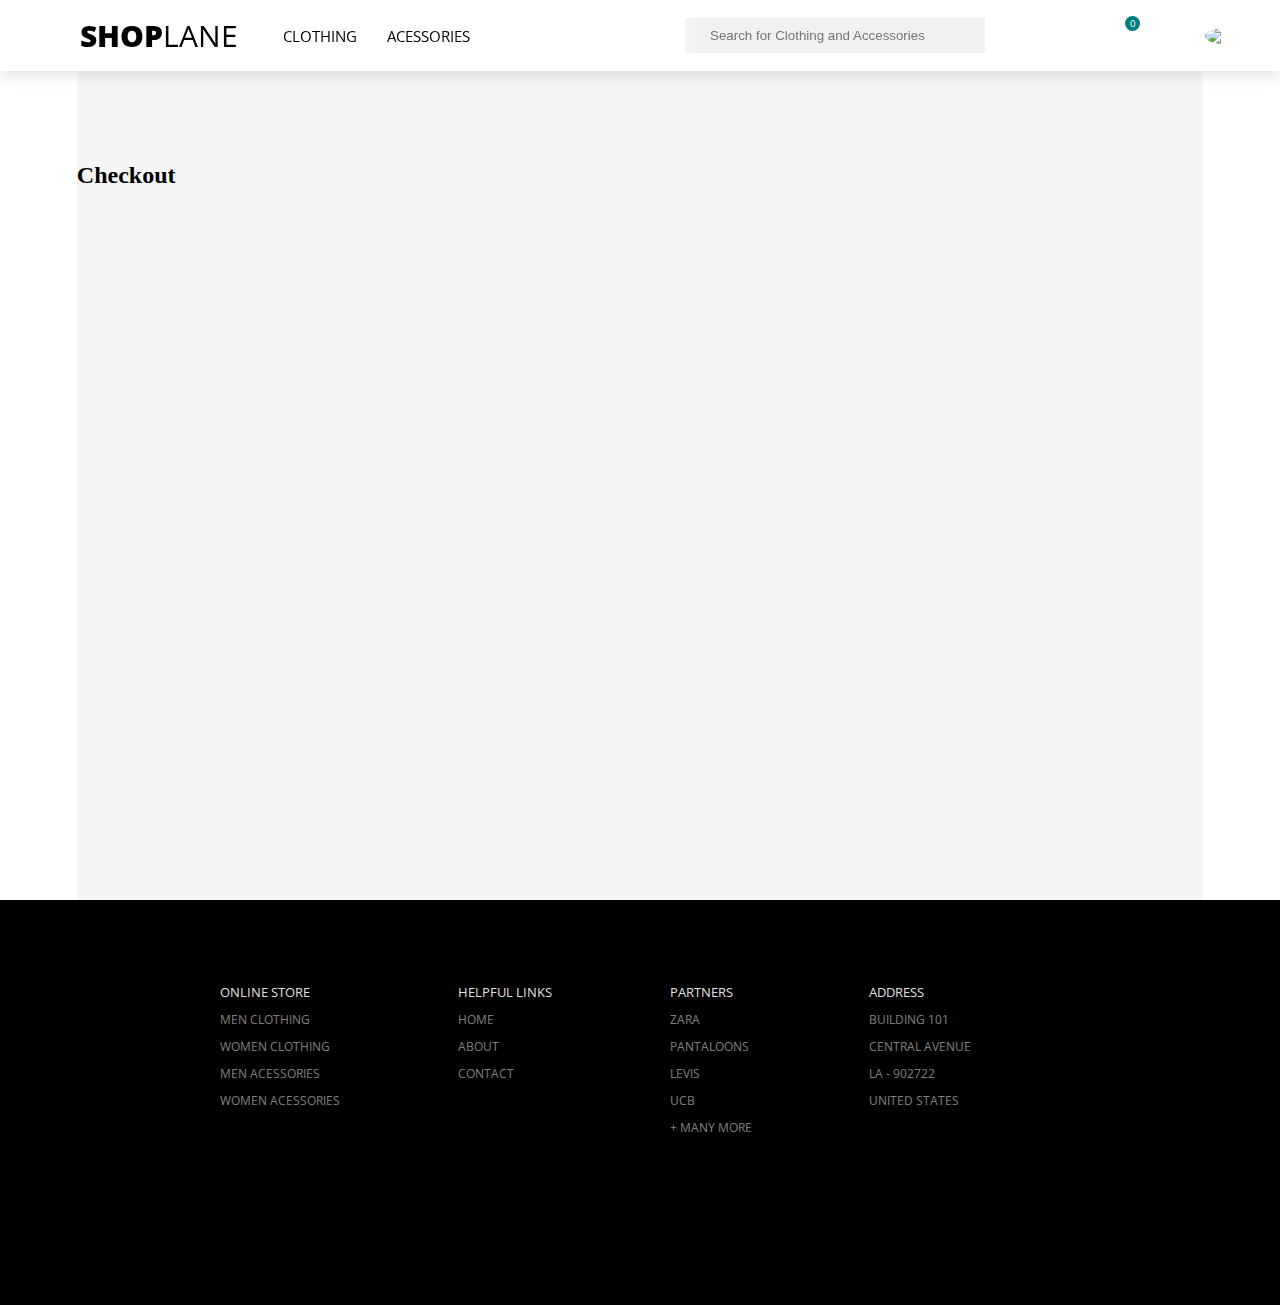
==== checkout_page.htm @ c91573e4 "initial commit" ====
<!DOCTYPE html>
<html lang="en">
<head>
    <meta charset="UTF-8">
    <meta name="viewport" content="width=device-width, initial-scale=1.0">
    <meta http-equiv="X-UA-Compatible" content="ie=edge">
    <title>Check-out Page</title>
    <link rel="stylesheet" href="./css/index.css">
    <link href="https://fonts.googleapis.com/css?family=Open+Sans:400,800&display=swap" rel="stylesheet">
    <script src="https://kit.fontawesome.com/315e5f235b.js" crossorigin="anonymous"></script>
    <link rel="stylesheet" href="./css/checkout_page.css">
</head>
<body>
    <header>
        <nav id="top-bar">
            <a href="index.htm" id="main-logo"><span id="logo1">shop</span><span id="logo2">lane</span></a>
            <a href="index.htm#clothing-wrapper" class="menu">clothing</a>
            <a href="index.htm#accessories-wrapper" class="menu">acessories</a>
            <form id="search-bar">
                <i class="fas fa-search"></i>
                <input id="search" type="text" placeholder="Search for Clothing and Accessories" />
            </form>
            <a>
                <i class="fas fa-shopping-cart" id="kart"></i>
                <div id="item-count">0</div>
            </a>
            <img src="https://i.imgur.com/yZOLcb7.jpg" />
            
        </nav>
    </header>
    <main>
        <div id="checkout-page">
            <h2 id="checkout-title">Checkout</h2>
        </div>

    </main>
    <footer>
        <div class="bottom">
            <div class="foot-lists">
                <div class="list-title">online store</div>
                <div>men clothing</div>
                <div>women clothing</div>
                <div>men acessories</div>
                <div>women acessories</div>
            </div>
            <div class="foot-lists">
                <div class="list-title">helpful links</div>
                <div>home</div>
                <div>about</div>
                <div>contact</div>
            </div>
            <div class="foot-lists">
                <div class="list-title">partners</div>
                <div>zara</div>
                <div>pantaloons</div>
                <div>levis</div>
                <div>ucb</div>
                <div>+ many more</div>
            </div>
            <div class="foot-lists">
                <div class="list-title">address</div>
                <div>building 101</div>
                <div>central avenue</div>
                <div>la - 902722</div>
                <div>united states</div>
            </div>

        </div>
    </footer>
</body>
</html>
---- css/index.css ----
#top-bar{
    display: flex;
    text-transform: uppercase;
    background-color: white;
    font-family: 'Open Sans', sans-serif;
    align-items: center;
    box-shadow: 0px 3px 15px rgba(88, 88, 88, 0.2);
    width: 100%;
    position: fixed;
    z-index: 1;
}

#main-logo{
    padding: 15px 30px 15px 80px;
    font-size: 30px;
    text-decoration: none;
    color: black;
}

#logo1{
    font-weight: 800;
}
.menu{
    padding: 15px;
    font-size: 15px;
    text-decoration: none;
    color: black;
}

#kart{
    color: black;
    

}
#item-count{
    width: 15px;
    height: 15px;
    border-radius: 50%;
    background-color: teal;
    color: white;
    font-size: 10px;
    position: absolute;
    top: 16px;
    right: 140px;
    text-align: center;
     
}


#search-bar{
    background-color: rgb(153, 151, 151, 0.1);
    width: 300px;
    display: flex;
    align-items: center;
    margin: 0 200px;
}
#search {
    border: none;
    outline: none;
    background-color: rgb(153, 151, 151, 0.03);
    width: 380px;
    padding: 10px 15px;
}

#search-bar > i{
    color: rgba(88, 88, 88, 0.5);
    padding-left: 10px;
    
}

#top-bar > img{
    width: 40px;
    border-radius: 50%;
    margin-left: 20px;
    
}


.carousel{
    overflow: hidden;
    padding-top: 70px;
}
.carousel img{
    width: 85%;   
    margin: 20px auto;
}

.products-title{
    padding-left: 7.5%;
}

#cloth-cards-wrap{
    display: grid;
    grid-template-columns: calc(20% - 10px) calc(20% - 10px) calc(20% - 10px) calc(20% - 10px) calc(20% - 10px);
    gap: 10px;
    width: 85%;
    /* background-color: whitesmoke; */
    margin: 0px auto;
    margin-bottom: 10vh;
}

#access-cards-wrap{
    display: grid;
    grid-template-columns: calc(20% - 10px) calc(20% - 10px) calc(20% - 10px) calc(20% - 10px) calc(20% - 10px);
    gap: 10px;
    width: 85%;
    /* background-color: whitesmoke; */
    margin: 0px auto;
    margin-bottom: 10vh;
}

.cards{
    width: 100%;
    /* background-color: wheat; */
    border-radius: 4px;
    box-shadow: 0px 3px 15px rgba(88, 88, 88, 0.2);
}
.cards > img {
    width: 100%;
    border-top-left-radius: 4px;
    border-top-right-radius: 4px;
}
/*footer*/
.bottom{
    background-color: black;
    width: 100%;
    height: 45vh;
    display: flex;
    box-sizing: border-box;
    padding-top: 6.5%;
    padding-left: 8%;
    
}
.foot-lists{
    display: flex;
    flex-direction: column;
    color: rgb(255, 255, 255, 0.5);
    text-transform: uppercase;
    padding-left: 10%;
    font-size: 12px;
    font-family: 'Open Sans', sans-serif;
}

.foot-lists > div {
    padding-bottom: 10px;
}
.list-title{
    color: rgb(255, 255, 255, 0.9);
    font-size: 13px;
}
body{
    margin: 0px;
}
---- css/checkout_page.css ----
#checkout-page {
    width: 88%;
    background-color: whitesmoke;
    height: 100vh;
    margin: 0 auto;
}

#checkout-title {
    margin: 0;
    padding-top: 18vh;
    
}
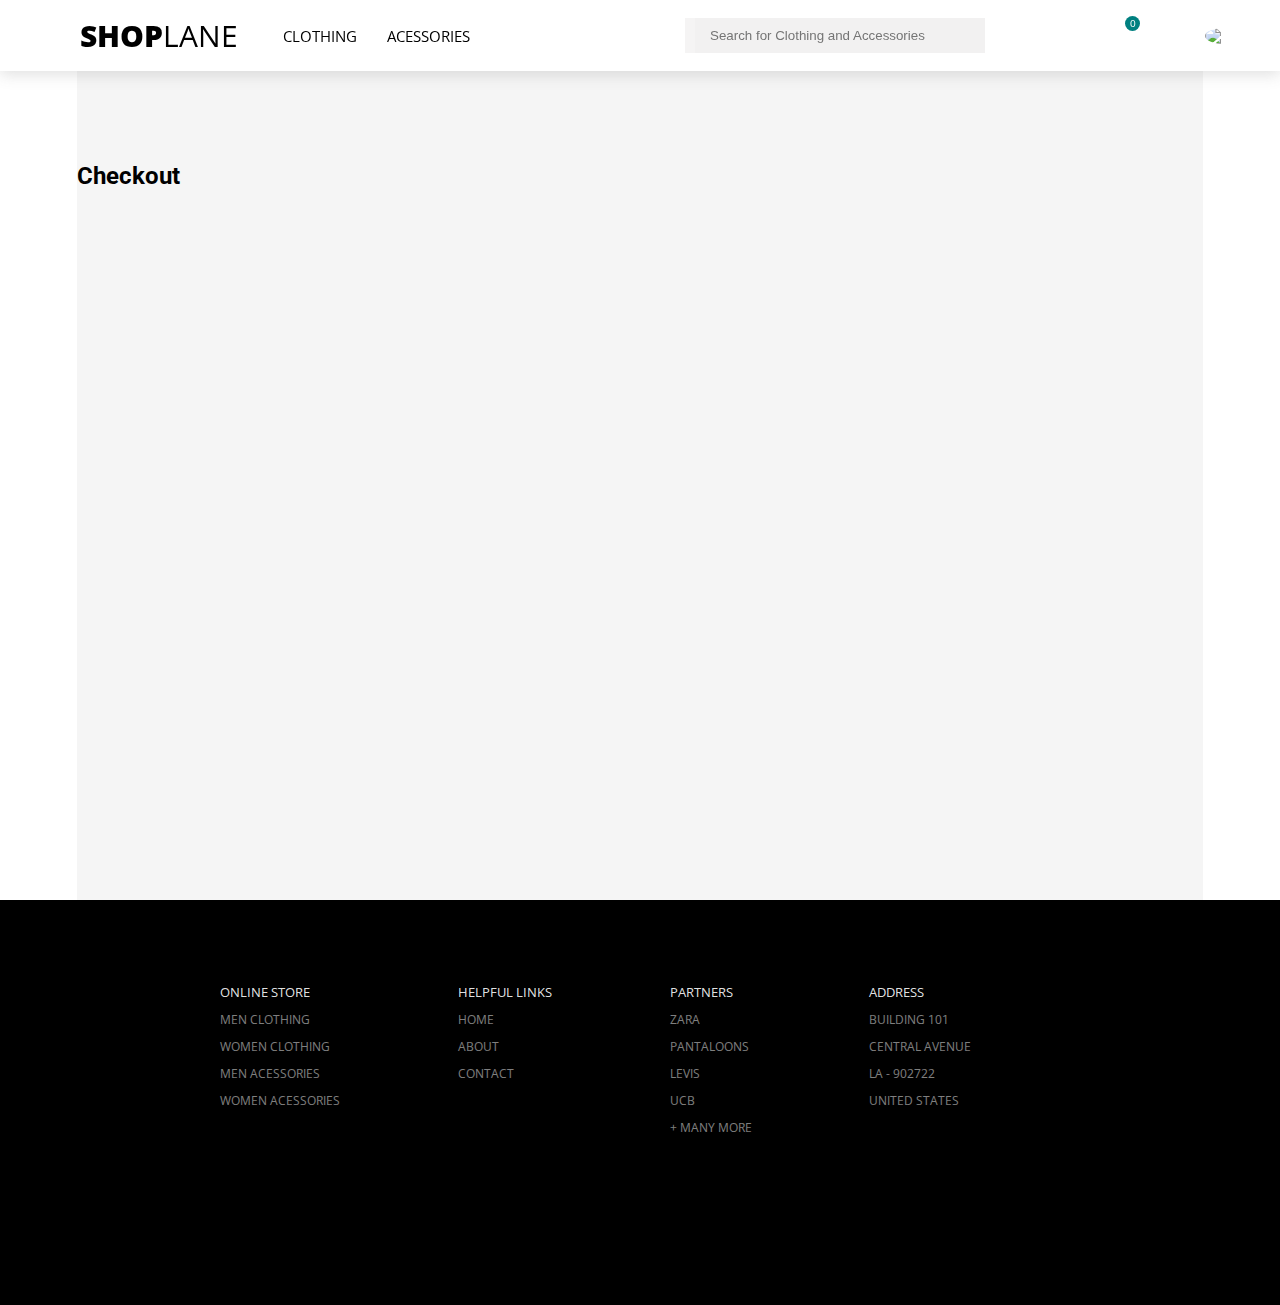
==== commit 752d6feb: "font family changed" ====
--- a/checkout_page.htm
+++ b/checkout_page.htm
@@ -9,6 +9,7 @@
     <link href="https://fonts.googleapis.com/css?family=Open+Sans:400,800&display=swap" rel="stylesheet">
     <script src="https://kit.fontawesome.com/315e5f235b.js" crossorigin="anonymous"></script>
     <link rel="stylesheet" href="./css/checkout_page.css">
+    <link href="https://fonts.googleapis.com/css?family=Roboto:300&display=swap" rel="stylesheet">
 </head>
 <body>
     <header>
--- a/css/index.css
+++ b/css/index.css
@@ -1,3 +1,7 @@
+body{
+    font-family: 'Roboto', sans-serif;
+}
+
 #top-bar{
     display: flex;
     text-transform: uppercase;
--- a/css/checkout_page.css
+++ b/css/checkout_page.css
@@ -1,3 +1,8 @@
+body{
+    font-family: 'Roboto', sans-serif;
+}
+
+
 #checkout-page {
     width: 88%;
     background-color: whitesmoke;
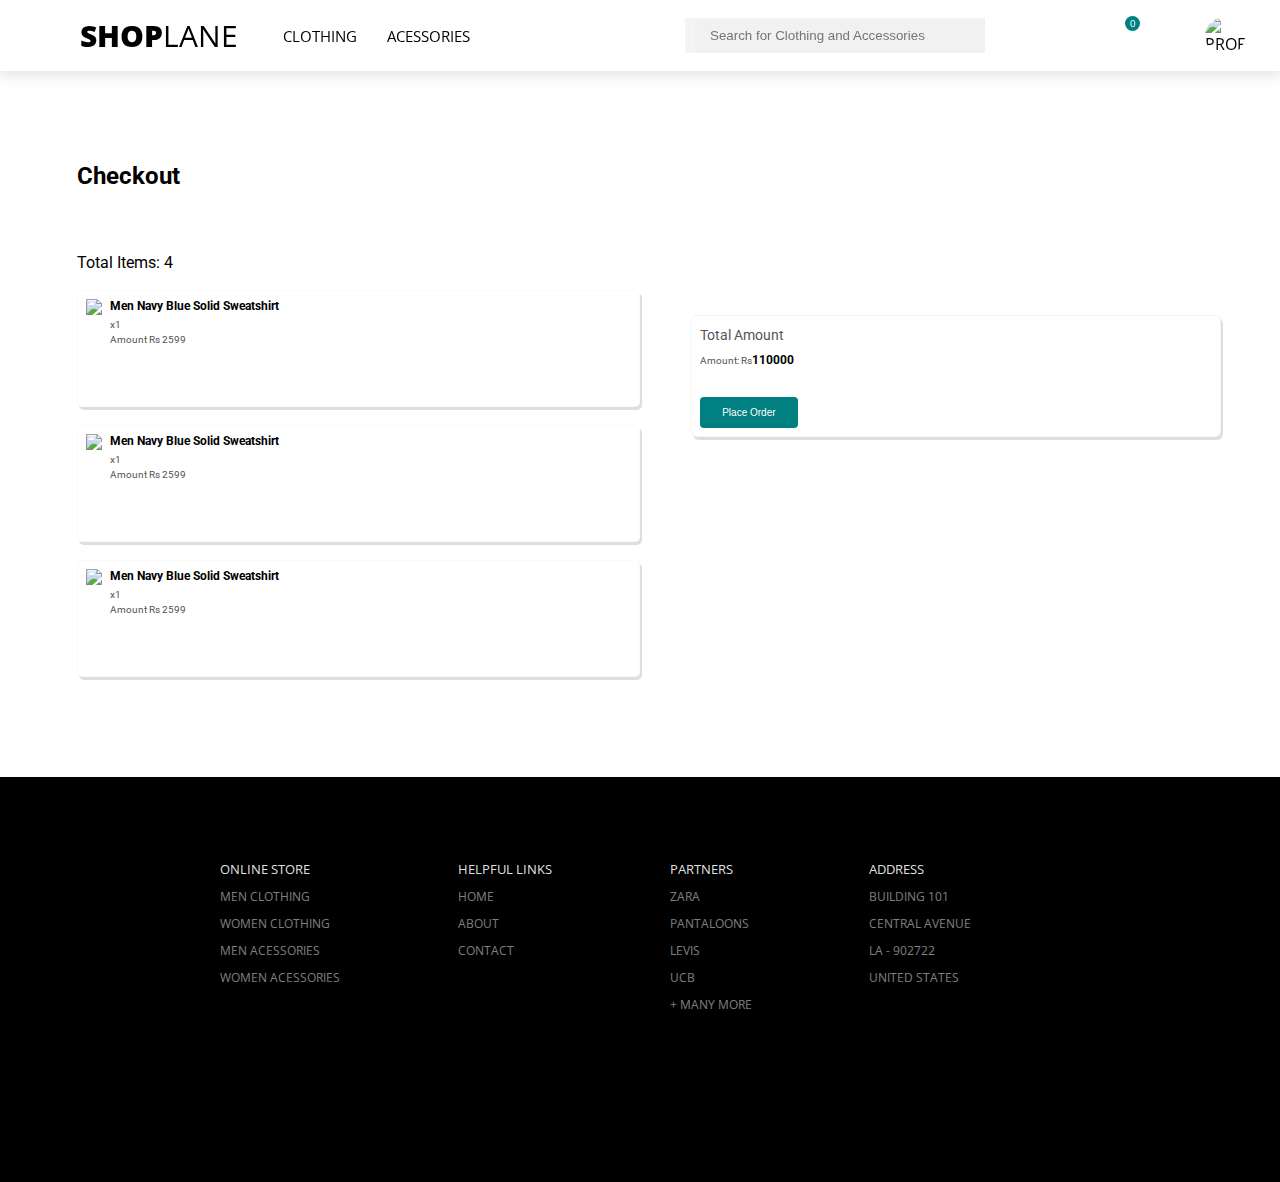
==== commit b5e1d737: "updates" ====
--- a/checkout_page.htm
+++ b/checkout_page.htm
@@ -9,7 +9,8 @@
     <link href="https://fonts.googleapis.com/css?family=Open+Sans:400,800&display=swap" rel="stylesheet">
     <script src="https://kit.fontawesome.com/315e5f235b.js" crossorigin="anonymous"></script>
     <link rel="stylesheet" href="./css/checkout_page.css">
-    <link href="https://fonts.googleapis.com/css?family=Roboto:300&display=swap" rel="stylesheet">
+    <link href="https://fonts.googleapis.com/css?family=Roboto:300,700&display=swap" rel="stylesheet">
+ 
 </head>
 <body>
     <header>
@@ -25,15 +26,59 @@
                 <i class="fas fa-shopping-cart" id="kart"></i>
                 <div id="item-count">0</div>
             </a>
-            <img src="https://i.imgur.com/yZOLcb7.jpg" />
+            <img src="https://i.imgur.com/yZOLcb7.jpg" alt="profile" />
             
         </nav>
     </header>
     <main>
         <div id="checkout-page">
+            
             <h2 id="checkout-title">Checkout</h2>
+            <div id="no-of-items">Total Items: 4</div>
+            <div id="cart-items-wrap">
+                <div id="cart-items">
+                    <div class="cart-card">
+                        <img class="cart-card-image" src="https://assets.myntassets.com/h_1440,q_100,w_1080/v1/assets/images/7579188/2018/11/5/08a7b230-ee8f-46c0-a945-4e835a3c01c01541402833619-United-Colors-of-Benetton-Men-Sweatshirts-1271541402833444-1.jpg">
+                        <div class="cart-item-details">
+                            <h4 class="cart-card-title">Men Navy Blue Solid Sweatshirt</h4>
+                            <p class="cart-item-count">x1</p>
+                            <p class="cart-item-price">Amount Rs 2599</p>
+                        </div>
+                        
+                    </div>
+                    <div class="cart-card">
+                        <img class="cart-card-image" src="https://assets.myntassets.com/h_1440,q_100,w_1080/v1/assets/images/7579188/2018/11/5/08a7b230-ee8f-46c0-a945-4e835a3c01c01541402833619-United-Colors-of-Benetton-Men-Sweatshirts-1271541402833444-1.jpg">
+                        <div class="cart-item-details">
+                            <h4 class="cart-card-title">Men Navy Blue Solid Sweatshirt</h4>
+                            <p class="cart-item-count">x1</p>
+                            <p class="cart-item-price">Amount Rs 2599</p>
+                        </div>
+                        
+                    </div>
+                    <div class="cart-card">
+                        <img class="cart-card-image" src="https://assets.myntassets.com/h_1440,q_100,w_1080/v1/assets/images/7579188/2018/11/5/08a7b230-ee8f-46c0-a945-4e835a3c01c01541402833619-United-Colors-of-Benetton-Men-Sweatshirts-1271541402833444-1.jpg">
+                        <div class="cart-item-details">
+                            <h4 class="cart-card-title">Men Navy Blue Solid Sweatshirt</h4>
+                            <p class="cart-item-count">x1</p>
+                            <p class="cart-item-price">Amount Rs 2599</p>
+                        </div>
+                        
+                    </div>
+                </div>
+                
+                <div id="amount-checkout-card">
+                    <p id="total-amt-title">Total Amount</p>
+                    <div id="total-amt">
+                        <span>Amount: Rs</span><span id="total-rupees">110000</span>
+                    </div>
+                    <button id="checkout-btn">Place Order</button>
+                </div>
+            </div>
+            
+            
+            
         </div>
-
+        
     </main>
     <footer>
         <div class="bottom">
--- a/css/index.css
+++ b/css/index.css
@@ -115,10 +115,15 @@
 
 .cards{
     width: 100%;
-    /* background-color: wheat; */
+    background-color: white;
     border-radius: 4px;
-    box-shadow: 0px 3px 15px rgba(88, 88, 88, 0.2);
+    box-shadow: 5px 5px rgb(230, 229, 229);
 }
+
+.cards:hover{
+    transform: scale(1.1);
+}
+
 .cards > img {
     width: 100%;
     border-top-left-radius: 4px;
--- a/css/checkout_page.css
+++ b/css/checkout_page.css
@@ -5,13 +5,109 @@
 
 #checkout-page {
     width: 88%;
-    background-color: whitesmoke;
-    height: 100vh;
+    /* background-color: whitesmoke; */
+    /* height: 100vh; */
     margin: 0 auto;
+    min-height: 60vh;
 }
 
 #checkout-title {
     margin: 0;
     padding-top: 18vh;
     
+}
+
+#no-of-items{
+    padding-top: 7vh;
+}
+
+#cart-items{
+    margin-bottom: 100px;
+}
+
+.cart-card{
+    height: 13vh;
+    display: flex;
+    width: 100%;
+    max-width: 50%;
+    margin-top: 2vh;
+    background-color: white;
+    box-sizing: border-box;
+    padding: 8px;
+    border-radius: 5px;
+    box-shadow: 2px 3px rgba(88, 88, 88, 0.2);
+    border: solid 0.01px rgba(88, 88, 88, 0.03);
+    background-color: white;
+}
+
+.cart-card-image{
+    height: 100%;
+}
+
+.cart-card-title{
+    margin: 0;
+}
+
+.cart-item-count{
+    margin: 0;
+    padding-top: 6px;
+    font-size: 10px;
+    color: rgb(85, 85, 85);
+}
+
+.cart-item-price{
+    margin: 0;
+    padding-top: 4px;
+    font-size: 10px;
+    color: rgb(85, 85, 85);
+}
+
+.cart-item-details{
+    padding-left: 8px;
+    height: auto;
+    font-size: 12px;
+}
+
+
+#amount-checkout-card{
+    position: absolute;
+    left: 54%;
+    top: 35vh;
+    width: 100%;
+    max-width: 40%;
+    /* background-color: whitesmoke; */
+    color: rgb(85, 85, 85);
+    padding: 8px;
+    box-shadow: 2px 3px rgba(88, 88, 88, 0.2);
+    border-radius: 6px;
+    border: solid 0.01px rgba(88, 88, 88, 0.05);
+    background-color: white;
+}
+
+
+#total-amt-title{
+    margin: 0;
+    font-size: 14px;
+    padding-top: 3px;
+}
+
+#checkout-btn{
+    background-color: teal;
+    border: none;
+    color: white;
+    font-size: 10px;
+    padding: 10px 22px;
+    border-radius: 4px;
+    margin-top: 30px;
+}
+
+#total-amt{
+    font-size: 10px;
+    padding-top: 10px;
+}
+
+#total-rupees{
+    font-size: 12px;
+    font-weight: bold;
+    color: black;
 }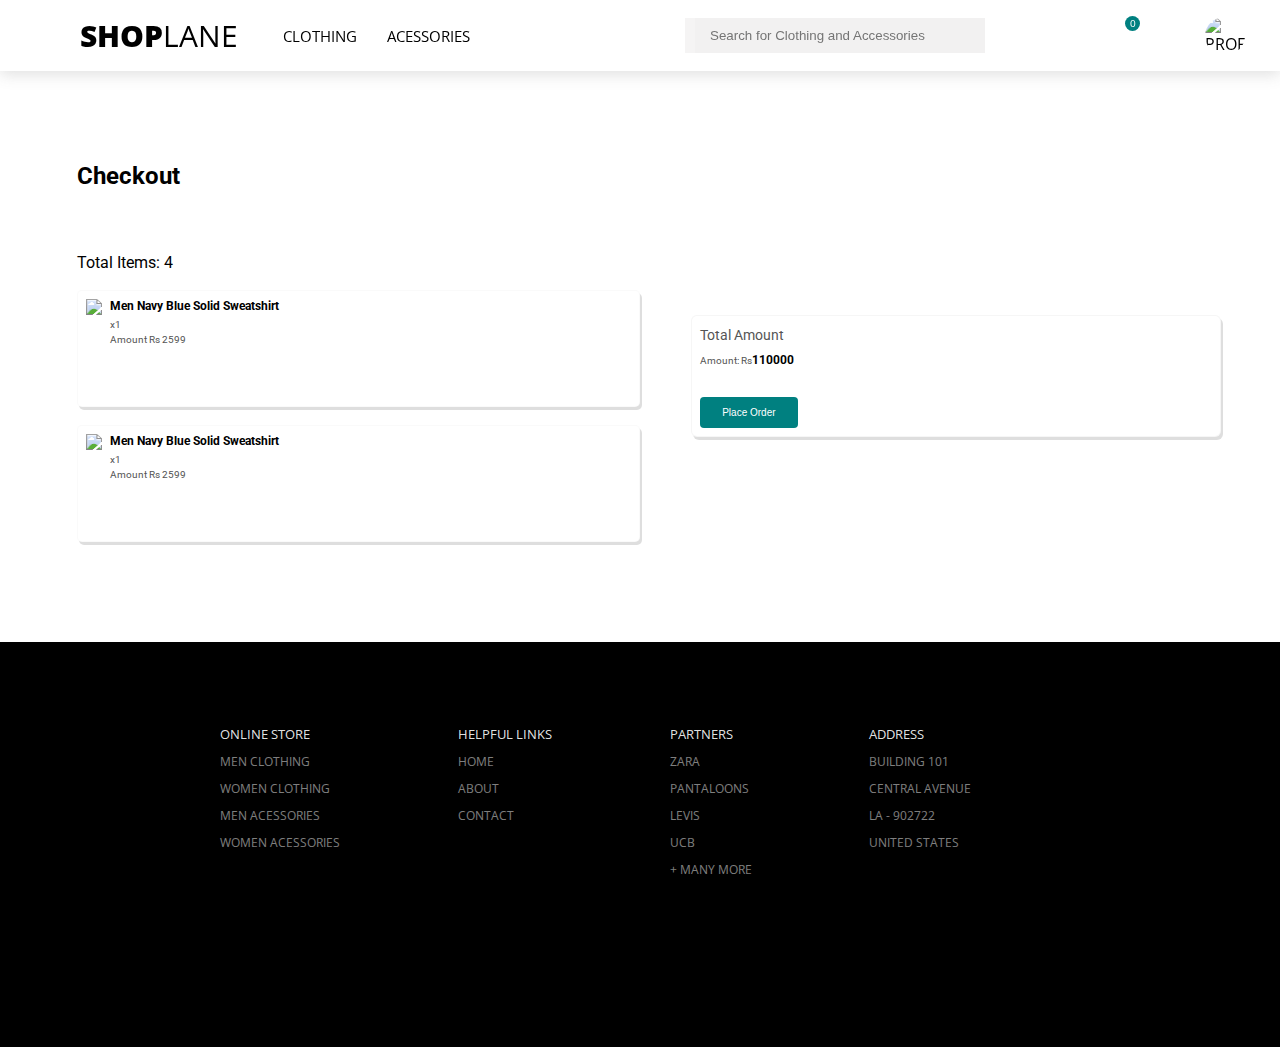
==== commit 3e790c54: "cart icon update" ====
--- a/checkout_page.htm
+++ b/checkout_page.htm
@@ -55,15 +55,7 @@
                         </div>
                         
                     </div>
-                    <div class="cart-card">
-                        <img class="cart-card-image" src="https://assets.myntassets.com/h_1440,q_100,w_1080/v1/assets/images/7579188/2018/11/5/08a7b230-ee8f-46c0-a945-4e835a3c01c01541402833619-United-Colors-of-Benetton-Men-Sweatshirts-1271541402833444-1.jpg">
-                        <div class="cart-item-details">
-                            <h4 class="cart-card-title">Men Navy Blue Solid Sweatshirt</h4>
-                            <p class="cart-item-count">x1</p>
-                            <p class="cart-item-price">Amount Rs 2599</p>
-                        </div>
-                        
-                    </div>
+                    
                 </div>
                 
                 <div id="amount-checkout-card">
@@ -113,5 +105,6 @@
 
         </div>
     </footer>
+    <script src="./js/checkout_page.js"></script>
 </body>
 </html>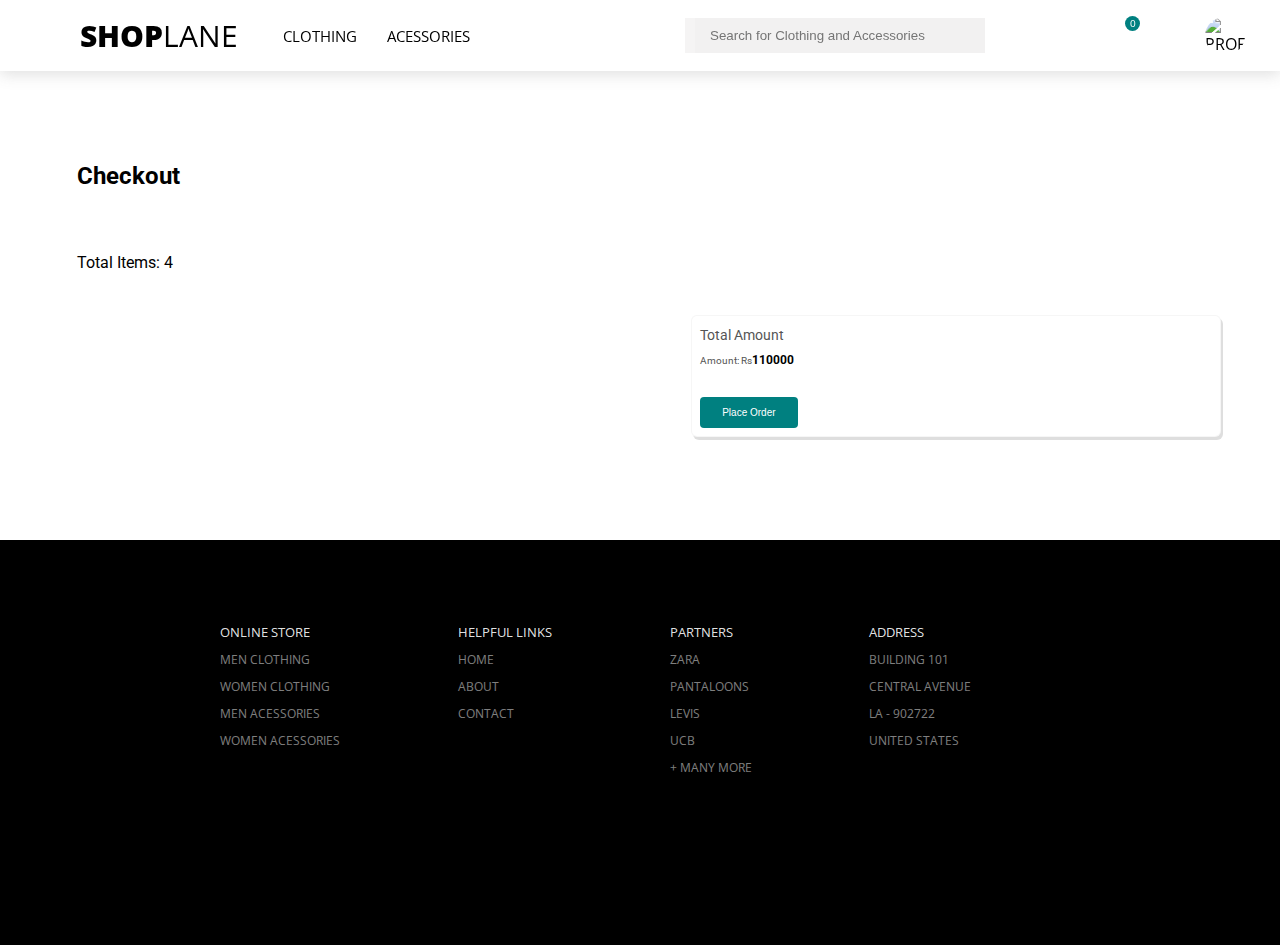
==== commit adad40fe: "checkout page initial" ====
--- a/checkout_page.htm
+++ b/checkout_page.htm
@@ -37,7 +37,7 @@
             <div id="no-of-items">Total Items: 4</div>
             <div id="cart-items-wrap">
                 <div id="cart-items">
-                    <div class="cart-card">
+                    <!-- <div class="cart-card">
                         <img class="cart-card-image" src="https://assets.myntassets.com/h_1440,q_100,w_1080/v1/assets/images/7579188/2018/11/5/08a7b230-ee8f-46c0-a945-4e835a3c01c01541402833619-United-Colors-of-Benetton-Men-Sweatshirts-1271541402833444-1.jpg">
                         <div class="cart-item-details">
                             <h4 class="cart-card-title">Men Navy Blue Solid Sweatshirt</h4>
@@ -55,7 +55,7 @@
                         </div>
                         
                     </div>
-                    
+                     -->
                 </div>
                 
                 <div id="amount-checkout-card">
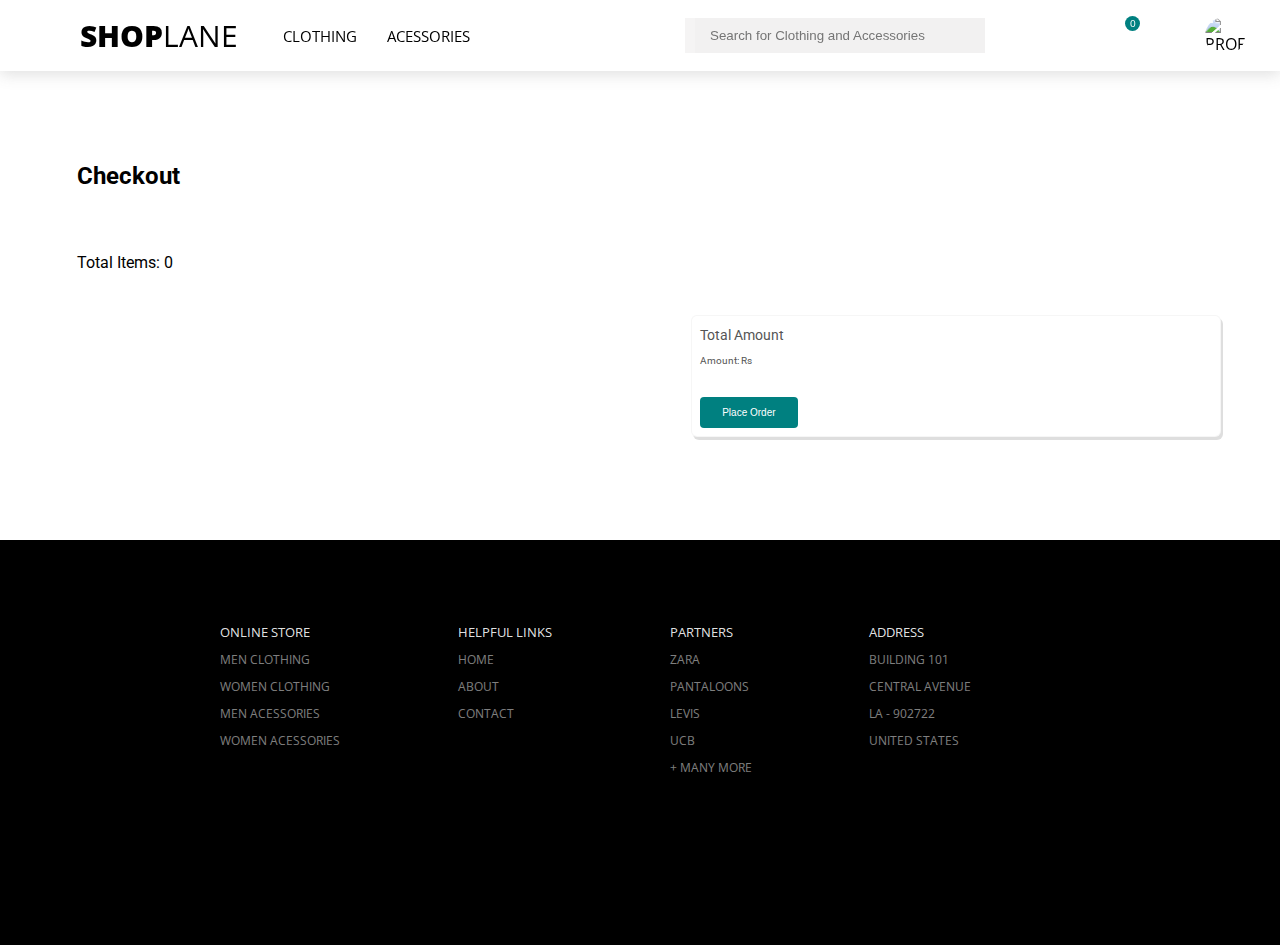
==== commit 36572d74: "all commit" ====
--- a/checkout_page.htm
+++ b/checkout_page.htm
@@ -5,6 +5,7 @@
     <meta name="viewport" content="width=device-width, initial-scale=1.0">
     <meta http-equiv="X-UA-Compatible" content="ie=edge">
     <title>Check-out Page</title>
+    <link rel="icon" href="./misc/logo.svg" />
     <link rel="stylesheet" href="./css/index.css">
     <link href="https://fonts.googleapis.com/css?family=Open+Sans:400,800&display=swap" rel="stylesheet">
     <script src="https://kit.fontawesome.com/315e5f235b.js" crossorigin="anonymous"></script>
@@ -34,7 +35,7 @@
         <div id="checkout-page">
             
             <h2 id="checkout-title">Checkout</h2>
-            <div id="no-of-items">Total Items: 4</div>
+            <div id="no-of-items"></div>
             <div id="cart-items-wrap">
                 <div id="cart-items">
                     <!-- <div class="cart-card">
@@ -61,7 +62,7 @@
                 <div id="amount-checkout-card">
                     <p id="total-amt-title">Total Amount</p>
                     <div id="total-amt">
-                        <span>Amount: Rs</span><span id="total-rupees">110000</span>
+                        <span>Amount: Rs</span><span id="total-rupees"></span>
                     </div>
                     <button id="checkout-btn">Place Order</button>
                 </div>
